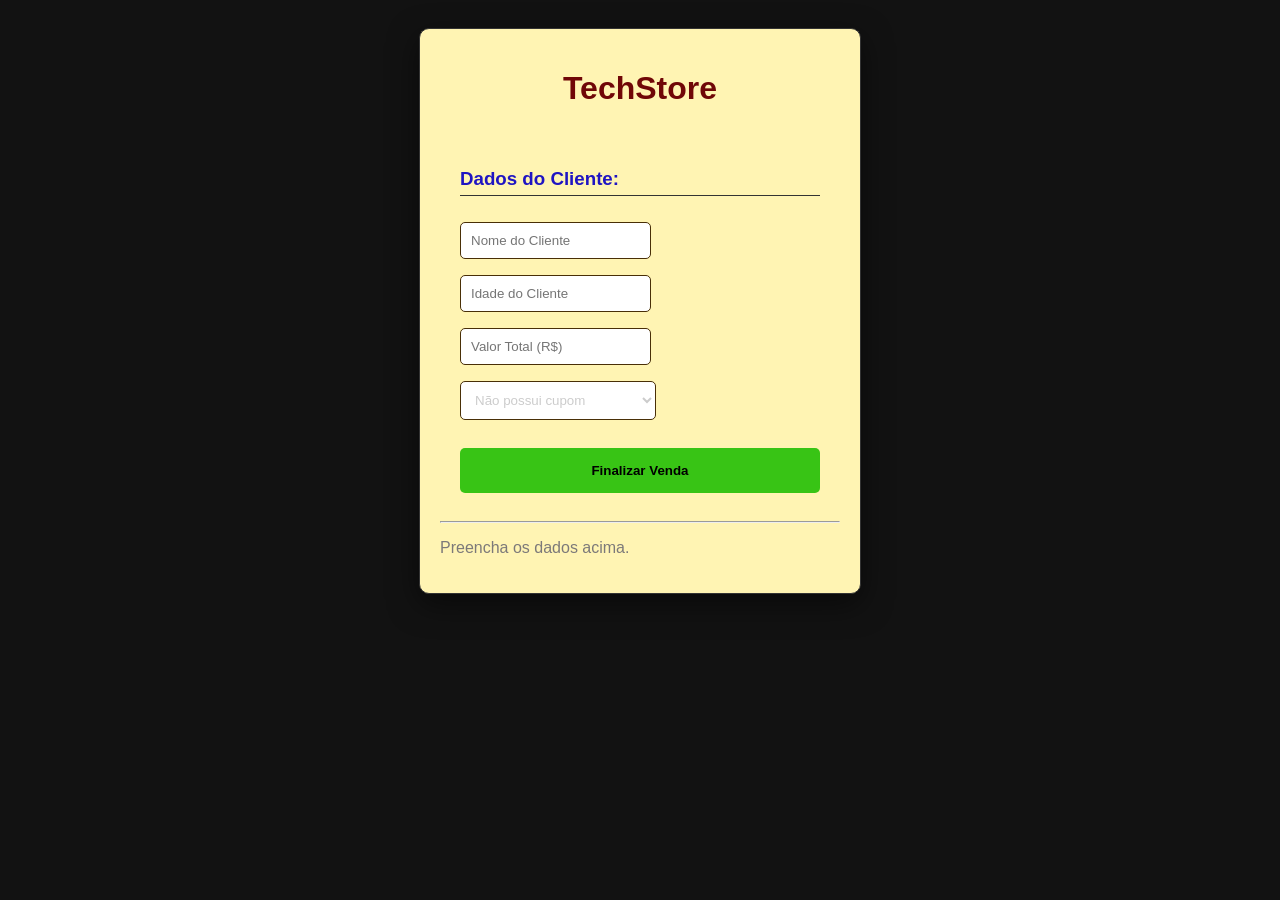
==== index.html @ ad21efe6 "continuaçao" ====
<!DOCTYPE html>
<html lang="pt=br">
<head>
    <meta charset="UTF-8">
    <meta name="viewport" content="width=device-width, initial-scale=1.0">
    <title>TechStore</title>
    <link rel="stylesheet" href="style.css">
</head>
<body>
    <div class="container">
        <h1>TechStore</h1>
        
        <section class="formulario">
            <h3>Dados do Cliente: </h3>
            <input type="text" id="inputNome" placeholder="Nome do Cliente">
            <input type="number" id="inputIdade" placeholder="Idade do Cliente">
            <input type="number" id="inputValor" placeholder="Valor Total (R$)">
            
            <select id="inputCupom">
                <option value="false">Não possui cupom</option>
                <option value="true">Possui cupom (15% OFF)</option>
            </select>
            
            <button onclick="executarSistema()">Finalizar Venda</button>
        </section>

        <hr>

        <section id="feedback">
            <p id="mensagem-autorizacao">Preencha os dados acima.</p>
            <ul id="lista-estoque"></ul>
            <div id="relatorio-final" class="card" style="display: none;">
            </div>
        </section>
    <div>
    <script src="script.js"></script>
</body>
</html>
---- style.css ----
body {
    background-color: #121212;
    color: #7c7979;
    font-family: 'Segoe UI', sans-serif;
    display: flex;
    justify-content: center;
    padding: 20px;
}

.container {
    width: 400px;
    background-color: hsl(51, 100%, 85%);
    padding: 20px;
    border-radius: 10px;
    border: 1px solid #333;
    box-shadow: 0 10px 30px rgba(0,0,0,0.5);
}

h1{
    color: #700707;
    text-align: center;
}

h3{
    color: #1f14c2;
    border-bottom: 1px solid #333;
    padding-bottom: 5px;
}

.card{
    background: #252525;
    padding: 15px;
    border-radius: 5px;
    border-left: 5px solid #800909;
}

button{
    width: 100%;
    padding: 15px;
    margin-top: 20px;
    background-color: #38c415;
    border: none;
    border-radius: 5px;
    font-weight: bold;
    cursor: pointer;
    transition: 0.3s;
}

.formulario{
    justify-content: center;
    padding: 20px;
}

button:hover{
    background-color: #ac6d1b;
}

ul {
    list-style: nome;
    padding: 0 ;
}

li {
    padding: 5px 0;
    color: #ffffff;
}

input, select {
    width: 1000;
    padding:  10px;
    margin: 8px 0;
    border-radius: 5px;
    border:  1px solid #492f07;
    background-color: #ffffff;
    color: #ccc ;
    box-sizing:  border-box;
}
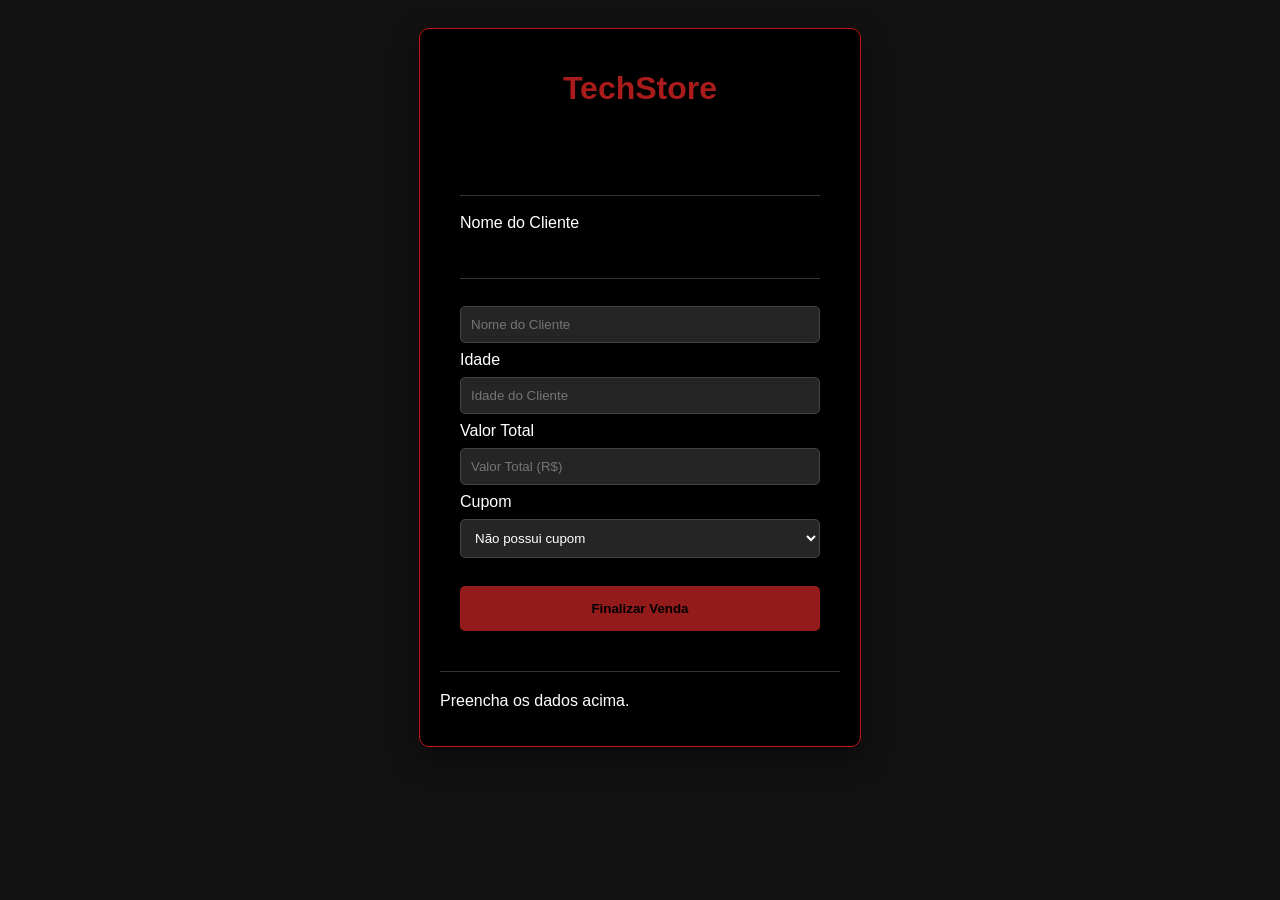
==== commit 61089a99: "continuaçao" ====
--- a/index.html
+++ b/index.html
@@ -1,3 +1,4 @@
+<!DOCTYPE html>
 <!DOCTYPE html>
 <html lang="pt=br">
 <head>
@@ -11,17 +12,25 @@
         <h1>TechStore</h1>
         
         <section class="formulario">
+            
+            <h3>Dados da Venda</h3>
+            <label for="inputNome">Nome do Cliente</label>
             <h3>Dados do Cliente: </h3>
-            <input type="text" id="inputNome" placeholder="Nome do Cliente">
-            <input type="number" id="inputIdade" placeholder="Idade do Cliente">
-            <input type="number" id="inputValor" placeholder="Valor Total (R$)">
+            <input type="text" id="inputNome" placeholder="Nome do Cliente" required autocomplete="name">
+            <label for="inputIdade">Idade</label>
+
+            <input type="number" id="inputIdade" placeholder="Idade do Cliente" min="0" required>
+            <label for="inputValor">Valor Total</label>
+
+            <input type="number" id="inputValor" placeholder="Valor Total (R$)" min="0" step="0.01" required>
             
+            <label for="inputCupom">Cupom</label>
             <select id="inputCupom">
                 <option value="false">Não possui cupom</option>
                 <option value="true">Possui cupom (15% OFF)</option>
             </select>
             
-            <button onclick="executarSistema()">Finalizar Venda</button>
+            <button id="btnFinalizar" onclick="executarSistema()">Finalizar Venda</button>
         </section>
 
         <hr>
--- a/style.css
+++ b/style.css
@@ -1,6 +1,6 @@
 body {
     background-color: #121212;
-    color: #7c7979;
+    color: #ffffff;
     font-family: 'Segoe UI', sans-serif;
     display: flex;
     justify-content: center;
@@ -9,20 +9,20 @@
 
 .container {
     width: 400px;
-    background-color: hsl(51, 100%, 85%);
+    background-color: #000000;
     padding: 20px;
     border-radius: 10px;
-    border: 1px solid #333;
+    border: 1px solid #c11515;
     box-shadow: 0 10px 30px rgba(0,0,0,0.5);
 }
 
 h1{
-    color: #700707;
+    color: #aa1c1c;
     text-align: center;
 }
 
 h3{
-    color: #1f14c2;
+    color: #000000;
     border-bottom: 1px solid #333;
     padding-bottom: 5px;
 }
@@ -31,14 +31,14 @@
     background: #252525;
     padding: 15px;
     border-radius: 5px;
-    border-left: 5px solid #800909;
+    border-left: 5px solid #b71515;
 }
 
 button{
     width: 100%;
     padding: 15px;
     margin-top: 20px;
-    background-color: #38c415;
+    background-color: #941b1b;
     border: none;
     border-radius: 5px;
     font-weight: bold;
@@ -52,26 +52,40 @@
 }
 
 button:hover{
-    background-color: #ac6d1b;
+    background-color: #9f1a1a;
 }
 
 ul {
     list-style: nome;
-    padding: 0 ;
+    padding: 0;
 }
 
 li {
     padding: 5px 0;
-    color: #ffffff;
+    color: #ccc;
 }
 
 input, select {
-    width: 1000;
-    padding:  10px;
+    width: 100%;
+    padding: 10px;
     margin: 8px 0;
     border-radius: 5px;
-    border:  1px solid #492f07;
-    background-color: #ffffff;
-    color: #ccc ;
-    box-sizing:  border-box;
-}+    border: 1px solid #444;
+    background-color: #252525;
+    color: white;
+    box-sizing: border-box;
+}
+
+hr {
+    border: 0;
+    border-top: 1px solid #333;
+    margin: 20px 0;
+}
+
+.card{
+    background: #252525;
+    padding: 15px;
+    margin-top: 15px;
+    border-left: 5px solid #00ff88;
+}
+
